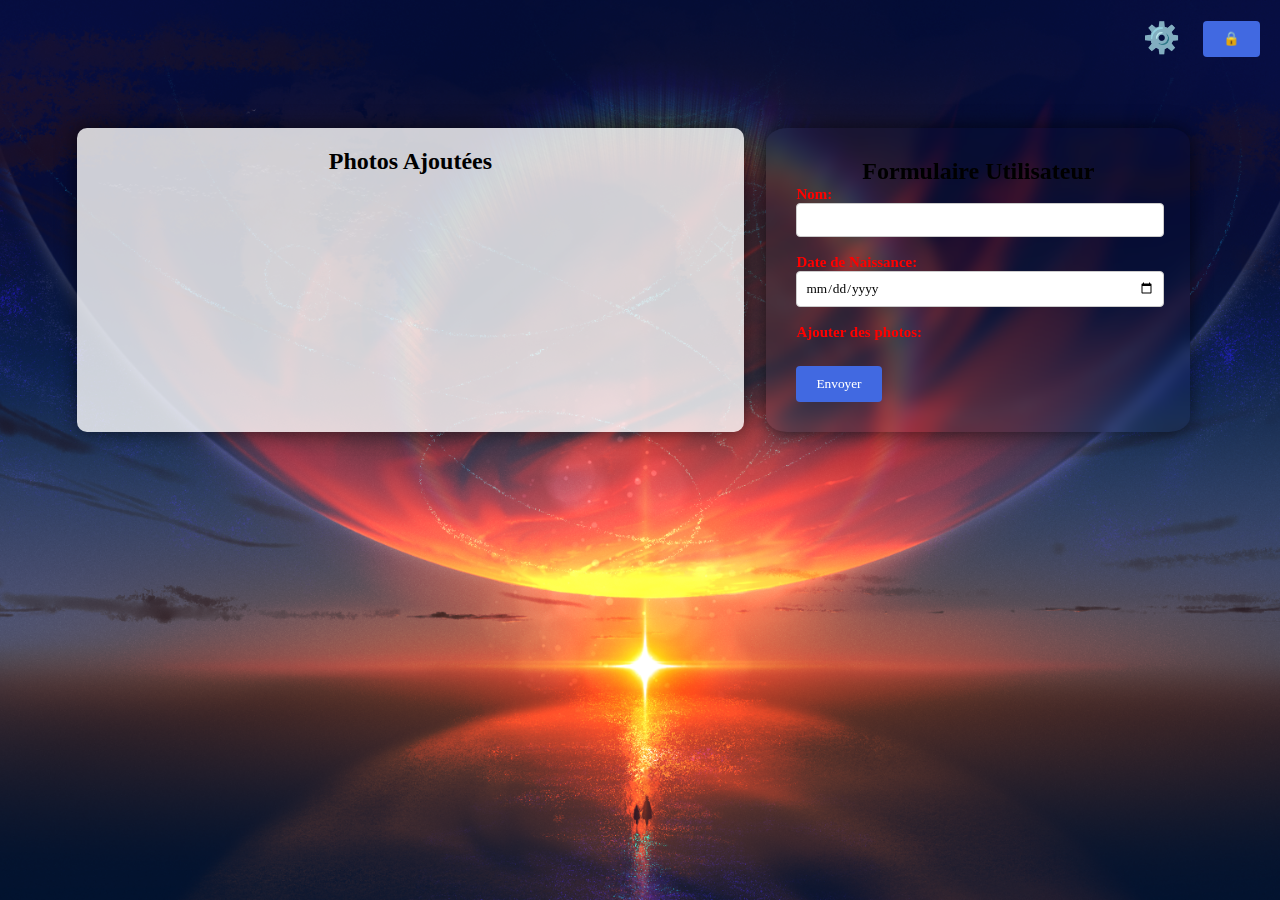
==== index.html @ 68089e39 "Update index.html" ====
<!DOCTYPE html>
<html lang="en">
<head>
    <meta charset="UTF-8">
    <meta name="viewport" content="width=device-width, initial-scale=1.0">
    <title>Anniversaire</title>
    <script src="https://code.jquery.com/jquery-3.6.0.min.js"></script>
    <script src="https://ucarecdn.com/libs/widget/3.x/uploadcare.full.min.js"></script>

    <!-- <script src="https://www.gstatic.com/firebasejs/11.3.0/firebase-app.js"></script>
    <script src="https://www.gstatic.com/firebasejs/11.3.0/firebase-firestore.js"></script>
    <script src="https://www.gstatic.com/firebasejs/11.3.0/firebase-storage.js"></script> -->
    
    <style>
        * {
            margin: 0px;
            font-family: Verdana;
        }
        

        body {
            font-family: Arial, sans-serif;
            background-image: url('img/wallhaven-qz7dq7_1920x1080.png');
            background-repeat: no-repeat;
            background-position: center center;
            background-attachment: fixed;
            background-size: cover;
        }

        label {
            color: red;
            font-size: 15px;
            font-weight: bold;
        }

        .bord-form {
            width: 30%;
            height: auto;
            margin-top: 10%;
            margin-left: auto;
            margin-right: 7%;
            box-shadow: 0 0 20px rgba(0, 0, 0, 0.6);
            border-radius: 5%;
            backdrop-filter: blur(7px);
            padding: 20px;
        }

        .interieur {
            margin: 10px;
        }

        input[type="text"],
        input[type="date"],
        input[type="file"],
        input[type="password"] {
            width: 96%;
            padding: 8px;
            margin-bottom: 16px;
            border: 1px solid #ccc;
            border-radius: 4px;
        }

        button {
            padding: 10px 20px;
            background-color: royalblue;
            color: #fff;
            border: none;
            border-radius: 4px;
            cursor: pointer;
            margin-top: 2%;
        }

        button:hover {
            background-color: lightblue;
        }

        #admin-login-icon {
            position: fixed;
            top: 20px;
            right: 20px;
        }

        #btnadmin.rotate {
            transform: rotate(180deg); /* Rotation de 180 degrés */
        }

        #listinfo {
            margin-top: 20px;
            overflow-y: scroll;
            max-height: 330px;
        }

        #listinfo ul {
            list-style-type: none;
            padding: 0;
        }

        #listinfo ul li {
            background-color: #f9f9f9;
            padding: 10px;
            margin-bottom: 10px;
            border-radius: 4px;
            box-shadow: 0 0 5px rgba(0, 0, 0, 0.1);
        }

        /* Styles pour l'affichage des photos */
        #photo-display {    
            width: 49%;
            height: auto;
            margin-top: 10%;
            margin-left: 6%;
            padding: 20px;
            background-color: rgba(255, 255, 255, 0.8);
            border-radius: 10px;
            box-shadow: 0 0 20px rgba(0, 0, 0, 0.6);
            overflow-y: scroll;
            max-height: 330px;
        }

        #photo-grid {
            display: grid;
            grid-template-columns: repeat(4, 1fr);
            gap: 10px;
            
        }

        .photo-item {
            position: relative;
            width: 100%;
            padding-top: 100%; /* Carré de ratio 1:1 */
            overflow: hidden;
            border-radius: 5px;
            border: 1px solid #ccc;
            
        }

        .photo-item img {
            position: absolute;
            top: 0;
            left: 0;
            width: 100%;
            height: 100%;
            object-fit: cover; /* Redimensionner l'image pour remplir le cadre */
        }

        .photo-item .delete-btn {
            position: absolute;
            top: 5px;
            right: 5px;
            background-color: rgba(255, 0, 0, 0.8);
            color: white;
            border: none;
            border-radius: 50%;
            width: 25px;
            height: 25px;
            cursor: pointer;
            display: none; /* Caché par défaut */
        }

        #photo-modal {
            display: none; /* Masquée par défaut */
            position: fixed;
            top: 0;
            left: 0;
            width: 100%;
            height: 100%;
            background-color: rgba(0, 0, 0, 0.9); /* Fond sombre */
            z-index: 1000; /* Au-dessus de tout */
            justify-content: center;
            align-items: center;
        }

        #modal-image {
            max-width: 47%;
            max-height: 47%;
            border-radius: 10px;
        }

        #close-modal {
            position: absolute;
            top: 20px;
            right: 20px;
            background-color: red;
            color: white;
            border: none;
            border-radius: 50%;
            width: 40px;
            height: 40px;
            font-size: 20px;
            cursor: pointer;
        }

        #photo-modal img {
            max-width: 38%;
            max-height: 90%;
            border-radius: 10px;
        }

        #photo-modal-content {
            position: relative;
            text-align: center;
        }

        #photo-modal button {
            margin-top: 20px;
            padding: 10px 20px;
            background-color: royalblue;
            color: white;
            border: none;
            border-radius: 5px;
            cursor: pointer;
        }

        #photo-modal button:hover {
            background-color: lightblue;
        }

        /* Style pour le bouton de suppression */
        .photo-item .delete-btn {
            position: absolute;
            top: 5px;
            right: 5px;
            background-color: rgba(255, 0, 0, 0.8);
            color: white;
            border: none;
            border-radius: 50%;
            width: 25px;
            height: 25px;
            cursor: pointer;
            display: none; /* Caché par défaut */
        }

        .photo-item:hover .delete-btn {
            display: block; /* Afficher le bouton au survol */
        }

        #show-photos-button {
            display: none; 
        }

        @media (max-width: 768px) {

            body {
                background-image: url('img/wallhaven-qz7dq7_1920x1080.png'); /* Ajuster l'image de fond */
            }
            #photo-display {
                display: none; /* Masquer la grille des photos */
            }
            
            .bord-form {
                width: 90%;
                height: auto;
                margin-top: 20%;
                margin-left: auto;
                margin-right: auto;
                box-shadow: 0 0 20px rgba(0, 0, 0, 0.6);
                border-radius: 5%;
                backdrop-filter: blur(5px);
                padding: 20px;
            }
            
            #photo-modal button {
                margin-top: 10%;
                padding: 10px 20px;
                background-color: royalblue;
                color: white;
                border: none;
                border-radius: 5px;
                cursor: pointer;
            }

            /* Afficher un bouton pour ouvrir la popup */
            #show-photos-button {
                display: block; /* Afficher le bouton */
                margin: 0; /* Centrer le bouton */
                padding: 10px 20px;
                background-color: royalblue;
                color: white;
                border: none;
                border-radius: 5px;
                cursor: pointer;
                margin-top: 2%;
            }

            #modal-image {
                max-width: 100%; /* Prendre toute la largeur sur mobile */
                max-height: 80vh; /* Limiter la hauteur pour éviter de dépasser */
            }

            #photo-modal img {
                max-width: 96%;
                max-height: 90%;
                border-radius: 10px;
                margin-top: 20%;
            }
           #listinfo {
            margin-top: 20px;
            overflow-y: scroll;
            max-height: 800px;
            }
            #close-modal {
                top: 10px;
                right: 10px;
                width: 30px;
                height: 30px;
                font-size: 16px;
            }
        }
    </style>
</head>
<body>
    <div style="display: flex;flex-direction: row-reverse;">
        
        <div class="bord-form">
            <!-- Partie principale -->
            <div id="public" class="interieur">
                <h2 style="text-align: center;">Formulaire Utilisateur</h2>
                <form id="user-form">
                    <label for="name">Nom:</label><br>
                    <input type="text" id="name" name="name" required><br>

                    <label for="birthdate">Date de Naissance:</label><br>
                    <input type="date" id="birthdate" name="birthdate" required><br>

                    <label for="photos">Ajouter des photos:</label><br>
                    
                    <!-- <input type="file" id="photos" name="photos" multiple accept="image/*"><br> -->
                    <input type="hidden" name="image" role="uploadcare-uploader" data-tabs="file camera gdrive" data-public-key="3c87630c7dbd01c7eb7f" data-multiple><br>
                    <button id="show-photos-button">voir Photos</button>
                    <button type="submit">Envoyer</button>
                </form>
                
            </div>
            <!-- Fin partie principale -->

            <!-- Partie privée (connexion admin) -->
            <div id="prive" style="display: none;">
                <h2>Connexion Administrateur</h2><br>
                <form id="admin-form">
                    <label for="admin-username">Nom d'utilisateur:</label><br>
                    <input type="text" id="admin-username" name="admin-username" required>

                    <label for="admin-password">Mot de passe:</label><br>
                    <input type="password" id="admin-password" name="admin-password" required>

                    <button type="button" id="btnconnect">Se connecter</button>
                    <button type="button" id="btninscr" style="display: none;">S'inscrire</button>
                </form>
            </div>

            <!-- Partie création d'administrateur -->
            <div id="creatuser" style="display: none;">
                <h2>Créer un Administrateur</h2><br>
                <form id="create-admin-form">
                    <label for="admin-username">Nom d'utilisateur:</label><br>
                    <input type="text" id="admin-create-username" name="admin-username1" required>

                    <label for="admin-password">Mot de passe:</label><br>
                    <input type="password" id="admin-creat-password" name="admin-password1" required>

                    <label for="admin-password">Confirmer le mot de passe:</label><br>
                    <input type="password" id="admin-creat-password2" name="admin-password2" required>

                    <button type="button" id="btncreate">Enregistrer</button>
                </form>
            </div>

            <!-- Partie liste des informations -->
            <div id="listinfo" style="display: none;">
                <h2>Liste des Utilisateurs</h2>
                <ul id="user-list">
                    <!-- Les informations des utilisateurs seront ajoutées ici -->
                </ul>
            </div>
        </div>
        <div id="photo-display">
            <h2 style="text-align: center;">Photos Ajoutées</h2>
            <div id="photo-grid">
                <!-- Les photos seront ajoutées ici dynamiquement -->
            </div>
        </div>


        <!-- Bouton d'administration -->
        <div id="admin-login-icon">
            <button id="btnadmin">🔒</button>
        </div>

        <div id="settings-icon" style="position: fixed; top: 20px; right: 100px; cursor: pointer; font-size: 30px;">
            ⚙️
        </div>
        <!-- <button id="btnlogout" style="display: none;">Déconnexion</button> -->
        <!-- Popup pour afficher les photos -->
        <div id="photo-popup" style="display: none; position: fixed; top: 0; left: 0; width: 100%; height: 100%; background-color: rgba(0, 0, 0, 0.9); z-index: 1000; overflow-y: auto;">
            <div style="position: relative; padding: 20px; background-color: white; margin: 10% auto; width: 90%; max-width: 600px; border-radius: 10px;">
                <h2 style="text-align: center;">Photos Ajoutées</h2>
                <div id="photo-popup-grid" style="display: grid; grid-template-columns: repeat(2, 1fr); gap: 10px;">
                    <!-- Les photos seront ajoutées ici dynamiquement -->
                </div>
                <button id="close-photo-popup" style="display: block; margin: 20px auto; padding: 10px 20px; background-color: red; color: white; border: none; border-radius: 5px; cursor: pointer;">Fermer</button>
            </div>
        </div>

        <!-- Modal pour afficher la photo en grand -->
        <div id="photo-modal" style="display: none; position: fixed; top: 0; left: 0; width: 100%; height: 100%; background-color: rgba(0, 0, 0, 0.9); z-index: 1000; justify-content: center; align-items: center;">
            <div style="position: relative; text-align: center;">
                <img id="modal-image" src="" alt="Photo en grand" >
                <button id="close-modal" style="position: absolute; top: 20px; right: 20px; background-color: red; color: white; border: none; border-radius: 50%; width: 40px; height: 40px; font-size: 20px; cursor: pointer;">×</button>
            </div>
        </div>

        <div id="settings-panel" style="display: none; position: fixed; top: 60px; right: 20px; background-color: white; padding: 20px; border-radius: 10px; box-shadow: 0 0 10px rgba(0, 0, 0, 0.1); z-index: 1000;">
            <h3>Paramètres</h3>
            <label for="background-image">Image de fond:</label>
            <input type="file" id="background-image" accept="image/*"><br><br>
            <label for="font-family">Police:</label>
            <select id="font-family">
                <option value="Arial">Arial</option>
                <option value="Verdana">Verdana</option>
                <option value="Georgia">Georgia</option>
                <option value="Courier New">Courier New</option>
            </select>
        </div>
        
        <!-- Modal pour afficher la photo en grand -->
        <!-- <div id="photo-modal">
            <div id="photo-modal-content">
                <img id="modal-image" src="" alt="Photo en grand">
                <button id="download-btn">Télécharger</button>
            </div>
        </div> -->
    </div>

    <script type="module">
        import { initializeApp } from "https://www.gstatic.com/firebasejs/11.3.0/firebase-app.js";
        import { getFirestore, collection, addDoc, getDocs, query, where } from "https://www.gstatic.com/firebasejs/11.3.0/firebase-firestore.js";

        $(document).ready(function() {
            const firebaseConfig = {
                apiKey: "AIzaSyAfYScGAUoK9BcLjwKi6YC08zRQDZJiCo8",
                authDomain: "birthday-3d214.firebaseapp.com",
                projectId: "birthday-3d214",
                storageBucket: "birthday-3d214.firebasestorage.app",
                messagingSenderId: "51313314246",
                appId: "1:51313314246:web:ae87ee72e672a4137d8ac7"
            };

            // 🔥 Initialiser Firebase correctement
            const app = initializeApp(firebaseConfig);
            const db = getFirestore(app);
            
            console.log("Firebase est bien initialisé !");

            const widget = uploadcare.Widget("[role=uploadcare-uploader]");

            const savedBackground = localStorage.getItem("backgroundImage");
            if (savedBackground) {
                $("body").css("background-image", `url(${savedBackground})`);
            }
            $("#settings-icon").hide()
            const savedFont = localStorage.getItem("fontFamily");
            if (savedFont) {
                $("body").css("font-family", savedFont);
                $("#font-family").val(savedFont);
            }

            //garde la sesion ouvert
            // if (localStorage.getItem("adminLoggedIn") === "true") {
            //     $("#prive").hide();
            //     $("#listinfo").show();
            //     displayUserList();
            // }

            let currentPhotos = [];

            // Écouter les changements dans le widget UploadCare
            widget.onChange(function(fileGroup) {
                if (fileGroup) {
                    const files = fileGroup.files(); // Récupérer tous les fichiers sélectionnés
                    currentPhotos = []; // Réinitialiser le tableau des photos

                    // Parcourir chaque fichier
                    files.forEach((file) => {
                        file.done((info) => {
                            currentPhotos.push(info.cdnUrl); // Ajouter l'URL de l'image au tableau
                            console.log("Photo ajoutée :", info.cdnUrl); // Vérifier dans la console
                            updatePhotoDisplay(); // Mettre à jour l'affichage des photos
                        });
                    });
                }
            });

            //nouveau 
            // Afficher la popup des photos
            $("#show-photos-button").click(function() {
                // Copier les photos de la grille principale vers la popup
                const photoGrid = $("#photo-grid").html();
                $("#photo-popup-grid").html(photoGrid);

                // Afficher la popup
                $("#photo-popup").show();
            });

            // Fermer la popup des photos
            $("#close-photo-popup").click(function() {
                $("#photo-popup").hide();
            });

            $("#settings-icon").click(function() {
                $("#settings-panel").toggle(); // Afficher/masquer le panneau
            });

            $("#font-family").on("change", function() {
                const font = $(this).val();
                $("body").css("font-family", font);
                localStorage.setItem("fontFamily", font); // Sauvegarder la police
            });

            $("#background-image").on("change", function(event) {
                const file = event.target.files[0];
                if (file) {
                    const reader = new FileReader();
                    reader.onload = function(e) {
                        $("body").css("background-image", `url(${e.target.result})`);
                        localStorage.setItem("backgroundImage", e.target.result); // Sauvegarder l'image
                    };
                    reader.readAsDataURL(file);
                }
            });

            $("#btnlogout").click(function() {
                localStorage.removeItem("adminLoggedIn"); // Supprimer l'état de connexion
                location.reload(); // Recharger la page
            });

            // Fonction pour détecter si l'utilisateur est sur un appareil mobile
            function isMobile() {
                return window.matchMedia("(max-width: 768px)").matches;
            }

            // Afficher les photos de l'utilisateur sélectionné
            $(document).on("click", ".select-user", async function() {
                const userId = $(this).data("id");

                if (isMobile()) {
                    // Mode mobile : afficher les photos dans une popup
                    await displayUserPhotos(userId); // Charger les photos
                    $("#photo-popup").show(); // Afficher la popup
                } else {
                    // Mode desktop : afficher les photos dans la grille principale
                    await displayUserPhotos(userId);
                }
            });
            
            // Fermer la popup en cliquant en dehors de la zone de contenu
            $("#photo-popup").click(function(event) {
                if (event.target === this) {
                    $("#photo-popup").hide();
                }
            });

            $(document).on("click", ".photo-item img", function() {
                const photoUrl = $(this).attr("src"); // Récupérer l'URL de la photo cliquée
                $("#modal-image").attr("src", photoUrl); // Définir l'image dans la modal
                $("#photo-modal").show(); // Afficher la modal
            });

            // Fermer la modal lorsqu'on clique sur le bouton de fermeture
            $("#close-modal").click(function() {
                $("#photo-modal").hide();
            });

            // Fermer la modal lorsqu'on clique en dehors de l'image
            $("#photo-modal").click(function(event) {
                if (event.target === this) {
                    $("#photo-modal").hide();
                }
            });

            //nouveau 

            // Masquer les noms des fichiers dans UploadCare
            $(".uploadcare-widget-file-name").hide();

            var pv = 0; // Variable pour suivre l'état actuel (0 = public, 1 = privé)
            var users = []; // Tableau pour stocker les informations des utilisateurs
            var admin = null;
            var photos = []; // Tableau pour stocker les photos téléchargées

            // Détecter un clic sur le bouton #btnadmin
            $("#btnadmin").click(function() {
                if ($("#public").is(":visible")) {
                    // Si public est visible, cacher public et afficher prive
                    $("#public").hide();
                    $("#prive").show();
                    $("#creatuser").hide();
                    $("#btnadmin").html("🔄").addClass("rotate"); // Changer l'icône
                    $("#photo-grid").empty()
                    pv = 1; // Mettre à jour l'état
                } else if ($("#prive").is(":visible")) {
                    // Si prive est visible, cacher prive et afficher public
                    $("#public").show();
                    $("#prive").hide();
                    $("#creatuser").hide();
                    $("#btnadmin").html("🔒").removeClass("rotate"); // Changer l'icône
                    $("#listinfo").hide(); // Masquer la liste des informations
                    $("#photo-grid").empty()
                    pv = 0; // Mettre à jour l'état
                } else if ($("#creatuser").is(":visible")) {
                    // Si creatuser est visible, cacher creatuser et afficher prive
                    $("#public").hide();
                    $("#prive").show();
                    $("#creatuser").hide();
                    $("#btnadmin").html("🔄").addClass("rotate"); // Changer l'icône
                    pv = 1; // Mettre à jour l'état
                } else if ($("#listinfo").is(":visible")) {
                    // Si listinfo est visible, cacher listinfo et afficher prive
                    $("#public").hide();
                    $("#prive").show();
                    $("#creatuser").hide();
                    $("#btnadmin").html("🔄").addClass("rotate"); // Changer l'icône
                    $("#listinfo").hide(); // Masquer la liste des informations
                    $("#photo-grid").empty()
                    $("#settings-icon").hide()
                    pv = 1; // Mettre à jour l'état
                }
            });

            // Gérer l'inscription d'un nouvel administrateur
            $("#btninscr").click(function() {
                $("#public").hide();
                $("#prive").hide();
                $("#creatuser").show();
            });

            
            // Gérer la création d'un administrateur
            $("#btncreate").click(async function() {
                const username = $("#admin-create-username").val();
                const password = $("#admin-creat-password").val();
                const confirmPassword = $("#admin-creat-password2").val();

                // Vérifier que les mots de passe correspondent
                if (password !== confirmPassword) {
                    alert("Les mots de passe ne correspondent pas !");
                    return;
                }

                // Vérifier si l'administrateur existe déjà
                const q = query(collection(db, "admins"), where("username", "==", username));
                const querySnapshot = await getDocs(q);

                if (!querySnapshot.empty) {
                    alert("Ce nom d'utilisateur est déjà utilisé !");
                    return;
                }

                // Enregistrer les informations de l'administrateur dans Firestore
                try {
                    await addDoc(collection(db, "admins"), {
                        username: username,
                        password: password
                    });

                    alert("✅ Compte administrateur créé avec succès !");
                    $("#creatuser").hide();
                    $("#prive").show();
                    $("#admin-create-username").val(""); // Vider les champs
                    $("#admin-creat-password").val("");
                    $("#admin-creat-password2").val("");
                } catch (error) {
                    console.error("❌ Erreur lors de la création du compte administrateur:", error);
                }
            });

            // Gérer la connexion de l'administrateur
            $("#btnconnect").click(async function() {
                const username = $("#admin-username").val();
                const password = $("#admin-password").val();

                // Vérifier les informations de connexion dans Firestore
                const q = query(collection(db, "admins"), where("username", "==", username), where("password", "==", password));
                const querySnapshot = await getDocs(q);

                if (!querySnapshot.empty) {
                    alert("✅ Connexion réussie !");
                    $("#admin-username").val(""); // Vider les champs
                    $("#admin-password").val("");
                    //localStorage.setItem("adminLoggedIn", "true"); // Stocker l'état de connexion
                    $("#prive").hide();
                    $("#listinfo").show();
                    $("#settings-icon").show()
                    await displayUserList();
                } else {
                    alert("❌ Nom d'utilisateur ou mot de passe incorrect !");
                }
            });


            // Gérer la soumission du formulaire utilisateur
            $("#user-form").submit(async function(event) {
                event.preventDefault();

                const name = $("#name").val();
                const birthdate = $("#birthdate").val();
                const today = new Date().toISOString().split("T")[0]; // Récupère la date d'aujourd'hui au format YYYY-MM-DD

                // Vérification de la saisie de la date
                if (!birthdate) {
                    alert("❌ Veuillez saisir une date de naissance !");
                    return;
                }
            
                // Vérification que la date ne dépasse pas aujourd'hui
                if (birthdate > today) {
                    alert("❌ La date de naissance ne peut pas etre superieur a la date du jour");
                    return;
                }
                
                try {
                    await addDoc(collection(db, "users"), {
                        name: name,
                        birthdate: birthdate,
                        photos: currentPhotos
                    });

                    alert("✅ Utilisateur enregistré avec succès !");
                    $("#user-form")[0].reset();
                    currentPhotos = [];
                    updatePhotoDisplay();
                    widget.value(null);
                } catch (error) {
                    console.error("❌ Erreur lors de l'ajout:", error);
                }

            });


            // Fonction pour mettre à jour l'affichage des photos
            function updatePhotoDisplay() {
                const photoGrid = $("#photo-grid");
                const photoPopupGrid = $("#photo-popup-grid");
                photoGrid.empty();
                photoPopupGrid.empty();

                currentPhotos.forEach((photo, index) => {
                    const photoItem = `
                        <div class="photo-item">
                            <img src="${photo}" alt="Photo ${index + 1}">
                        </div>
                    `;
                    photoGrid.append(photoItem);
                    photoPopupGrid.append(photoItem);
                });

                // Ajouter un écouteur d'événement pour chaque photo
                $(".photo-item img").click(function() {
                    const photoUrl = $(this).data("url");
                    console.log("Photo cliquée :", photoUrl); // Vérifier dans la console
                    showPhotoModal(photoUrl);
                });
            }

            // Afficher la liste des utilisateurs
            async function displayUserList() {
                const userList = $("#user-list");
                userList.empty();

                const querySnapshot = await getDocs(collection(db, "users"));
                querySnapshot.forEach((doc) => {
                    const user = doc.data();
                    userList.append(`
                        <li data-id="${doc.id}" class="user-item">
                            <strong>Nom:</strong> ${user.name}<br>
                            <strong>Date de naissance:</strong> ${user.birthdate}<br>
                            <strong>Nombre de photo : </strong> ${user.photos.length}<strong> Photo(s)</strong><br>
                            <button class="select-user" data-id="${doc.id}">Sélectionner</button>
                        </li>
                    `);
                });

                $(".select-user").click(function() {
                    const userId = $(this).data("id");
                    displayUserPhotos(userId);
                });
            }

            // Supprimer une photo de la grille et d'UploadCare
            window.deletePhoto = function(uuid) {
                // Supprimer la photo du tableau local
                currentPhotos = currentPhotos.filter(photo => photo.uuid !== uuid);
                updatePhotoDisplay(); // Mettre à jour l'affichage des photos

                // Supprimer la photo d'UploadCare
                uploadcare.deleteFile(uuid).then(() => {
                    console.log("Photo supprimée d'UploadCare avec succès !");
                }).catch((error) => {
                    console.error("❌ Erreur lors de la suppression de la photo:", error);
                });
            };
            

            // // Fonction pour supprimer une photo de la liste
            // window.deletePhoto = function(index) {
            //     photos.splice(index, 1); // Supprimer la photo du tableau local
            //     updatePhotoDisplay(); // Mettre à jour l'affichage des photos
            // };

            $("#photos").on("change", function(event) {
                const files = event.target.files; // Récupérer les fichiers sélectionnés

                // Parcourir chaque fichier
                for (let i = 0; i < files.length; i++) {
                    const file = files[i];
                    const reader = new FileReader(); // Lire le fichier

                    reader.onload = function(e) {
                        // Ajouter la photo au tableau
                        photos.push({
                            src: e.target.result, // URL de l'image
                            file: file // Fichier original
                        });

                        // Mettre à jour l'affichage des photos
                        updatePhotoDisplay();
                    };

                    reader.readAsDataURL(file); // Convertir le fichier en URL
                }
            });

            // Mettre à jour l'affichage des photos
            function displayUserPhotos(userId) {
                const user = users.find(u => u.id === userId);
                const photoGrid = $("#photo-grid");

                if (!user) return;

                photoGrid.empty(); // Vider les photos actuelles

                user.photos.forEach((photo, index) => {
                    const photoItem = `
                        <div class="photo-item">
                            <img src="${photo}" alt="Photo ${index + 1}">
                        </div>
                    `;
                    photoGrid.append(photoItem);
                });
            }

            async function displayUserPhotos(userId) {
                const querySnapshot = await getDocs(collection(db, "users"));
                querySnapshot.forEach((doc) => {
                    if (doc.id === userId) {
                        const user = doc.data();
                        const photoGrid = isMobile() ? $("#photo-popup-grid") : $("#photo-grid");
                        photoGrid.empty();

                        user.photos.forEach((photo, index) => {
                            const photoItem = `
                                <div class="photo-item">
                                    <img src="${photo}" alt="Photo ${index + 1}">
                                </div>
                            `;
                            photoGrid.append(photoItem);
                        });

                        // Ajouter un écouteur d'événement pour chaque photo
                        $(".photo-item img").click(function() {
                            const photoUrl = $(this).attr("src");
                            showPhotoModal(photoUrl);
                        });
                    }
                });
            }

            // Afficher les photos dans le cadre
            function displayPhotos() {
                const photoGrid = $("#photo-grid");
                photoGrid.empty(); // Vider le contenu actuel

                // Parcourir les photos téléchargées
                uploadedPhotos.forEach((photo, index) => {
                    const photoItem = `
                        <div class="photo-item">
                            <img src="${photo.src}" alt="Photo ${index + 1}">
                            <button class="delete-btn" data-index="${index}">×</button>
                        </div>
                    `;
                    photoGrid.append(photoItem); // Ajouter la photo au cadre
                });

                // Ajouter un écouteur d'événement pour les boutons de suppression
                $(".delete-btn").on("click", function() {
                    const index = $(this).data("index"); // Récupérer l'index de la photo
                    uploadedPhotos.splice(index, 1); // Supprimer la photo du tableau
                    displayPhotos(); // Mettre à jour l'affichage
                });
            }

            // Afficher la photo en grand dans une modal
            function showPhotoModal(photoUrl) {
                const modal = $("#photo-modal");
                const modalImage = $("#modal-image");

                modalImage.attr("src", photoUrl); // Définir l'URL de l'image dans la modal
                modal.show(); // Afficher la modal

                console.log("Modal affichée avec l'image :", photoUrl); // Vérifier dans la console
            }

            // Fermer la modal en cliquant en dehors de l'image
            $("#photo-modal").click(function(event) {
                if (event.target === this) {
                    $(this).hide();
                }
            });   
        });
    </script>
</body>
</html>
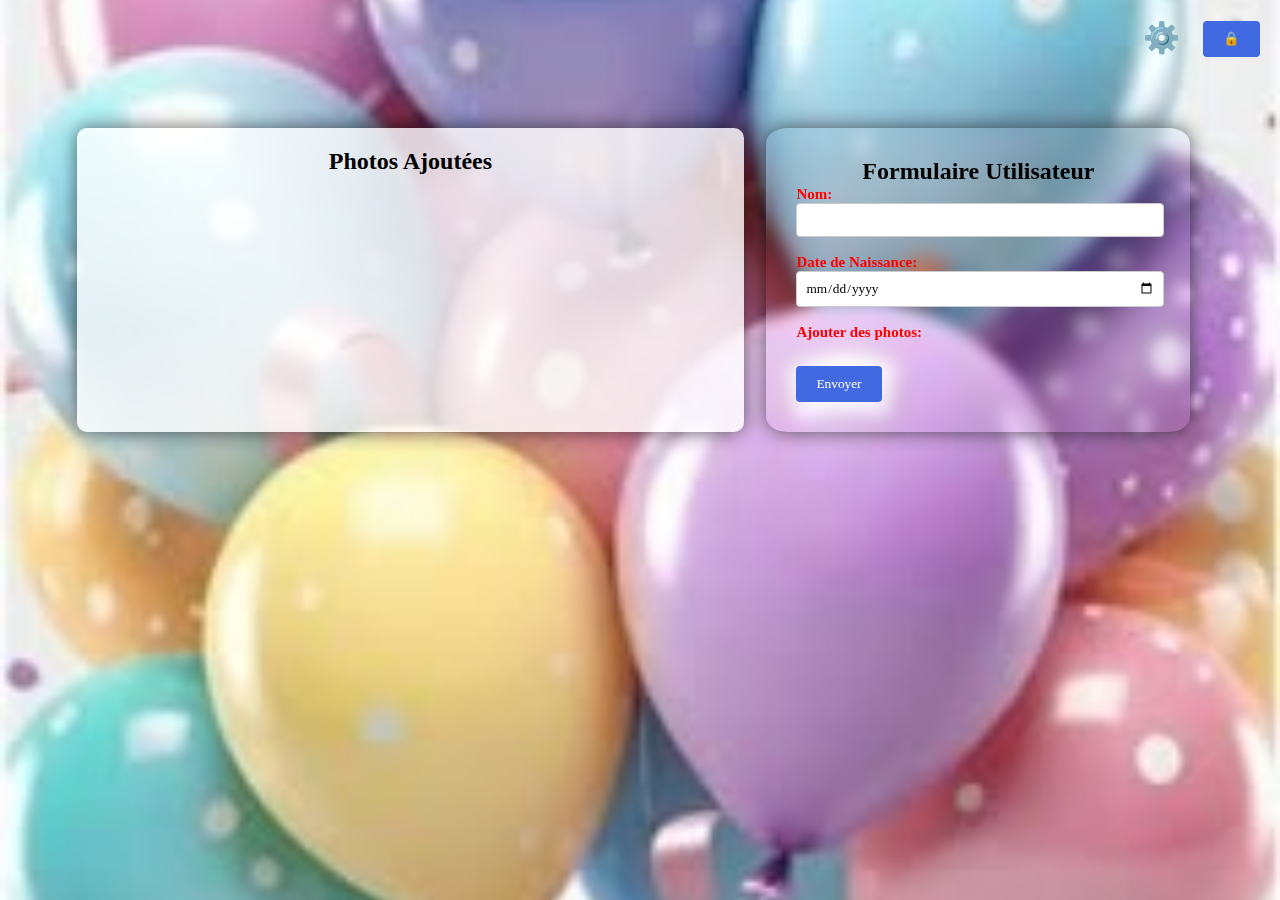
==== commit 05d4d918: "Update index.html" ====
--- a/index.html
+++ b/index.html
@@ -20,7 +20,7 @@
 
         body {
             font-family: Arial, sans-serif;
-            background-image: url('img/wallhaven-qz7dq7_1920x1080.png');
+            background-image: url('img/WhatsApp Image 2025-02-12 at 11.07.12.jpeg');
             background-repeat: no-repeat;
             background-position: center center;
             background-attachment: fixed;
@@ -241,7 +241,7 @@
         @media (max-width: 768px) {
 
             body {
-                background-image: url('img/wallhaven-qz7dq7_1920x1080.png'); /* Ajuster l'image de fond */
+                background-image: url('img/WhatsApp Image 2025-02-12 at 11.07.12.jpeg'); /* Ajuster l'image de fond */
             }
             #photo-display {
                 display: none; /* Masquer la grille des photos */
@@ -296,7 +296,7 @@
            #listinfo {
             margin-top: 20px;
             overflow-y: scroll;
-            max-height: 800px;
+            max-height: 560px;
             }
             #close-modal {
                 top: 10px;
